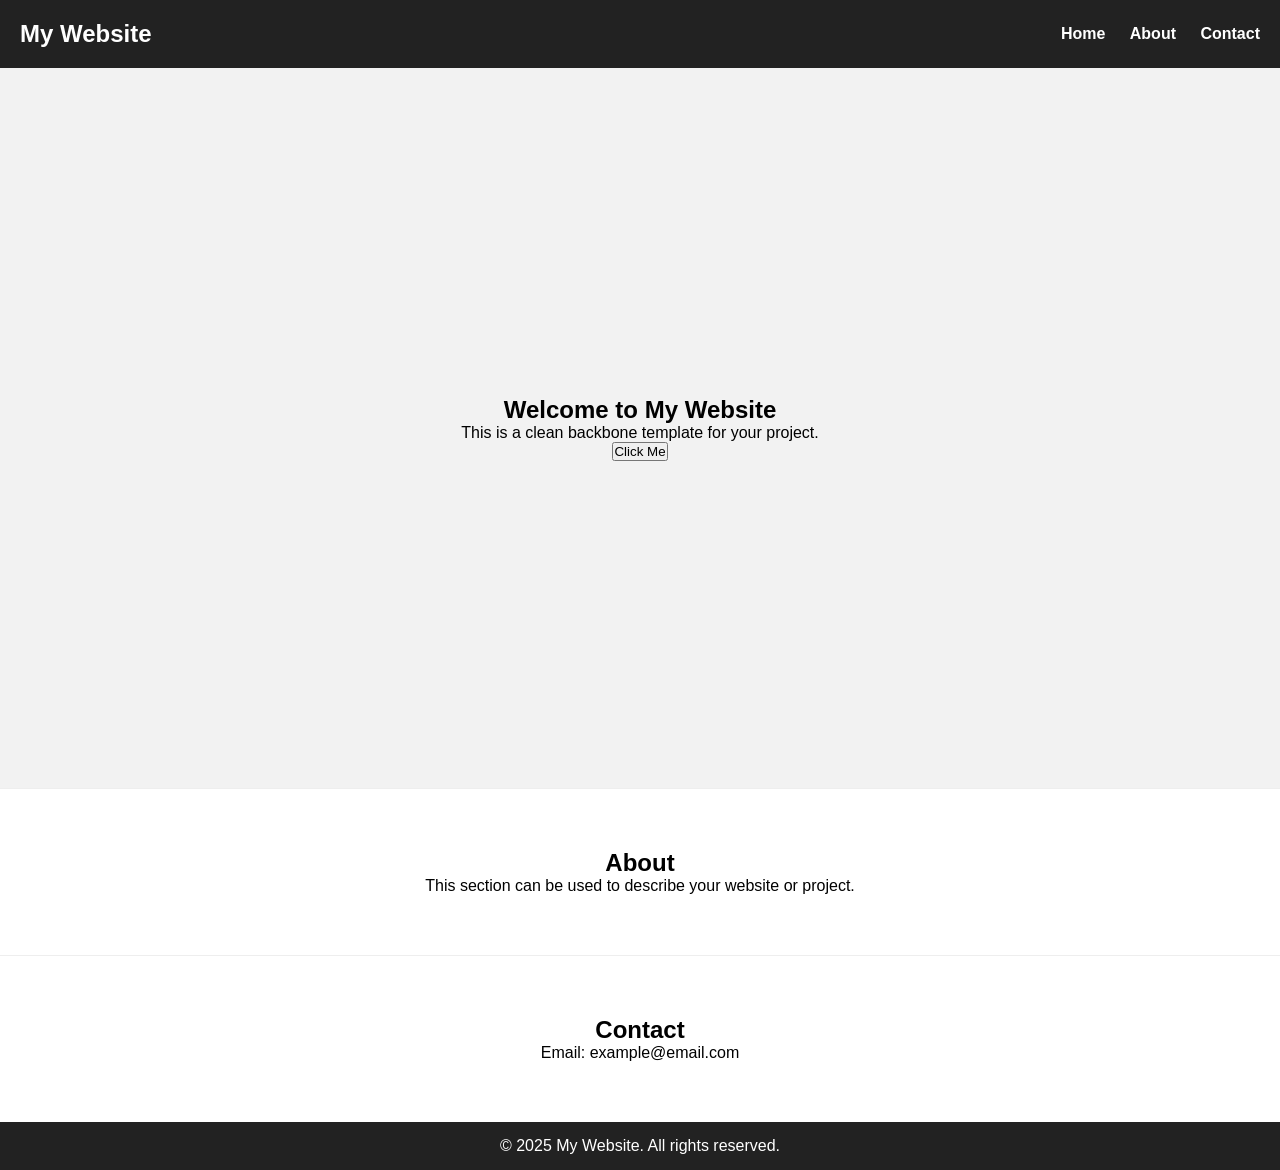
==== index.html @ cff8173e "Add files via upload" ====
<!DOCTYPE html>
<html lang="en">
<head>
    <meta charset="UTF-8" />
    <meta name="viewport" content="width=device-width, initial-scale=1.0" />
    <title>My Website</title>

    <!-- Link CSS -->
    <link rel="stylesheet" href="style.css" />
</head>
<body>

    <!-- Header / Navigation -->
    <header>
        <nav class="navbar">
            <h1 class="logo">My Website</h1>
            <ul class="nav-links">
                <li><a href="#home">Home</a></li>
                <li><a href="#about">About</a></li>
                <li><a href="#contact">Contact</a></li>
            </ul>
        </nav>
    </header>

    <!-- Hero Section -->
    <section id="home" class="hero">
        <h2>Welcome to My Website</h2>
        <p>This is a clean backbone template for your project.</p>
        <button onclick="sayHello()">Click Me</button>
    </section>

    <!-- About Section -->
    <section id="about" class="section">
        <h2>About</h2>
        <p>This section can be used to describe your website or project.</p>
    </section>

    <!-- Contact Section -->
    <section id="contact" class="section">
        <h2>Contact</h2>
        <p>Email: example@email.com</p>
    </section>

    <!-- Footer -->
    <footer>
        <p>© 2025 My Website. All rights reserved.</p>
    </footer>

    <!-- JS file -->
    <script src="script.js"></script>
</body>
</html>
---- style.css ----
* {
    margin: 0;
    padding: 0;
    box-sizing: border-box;
    font-family: Arial, sans-serif;
}

/* Navigation */
.navbar {
    display: flex;
    justify-content: space-between;
    align-items: center;
    padding: 20px;
    background: #222;
    color: white;
}

.nav-links li {
    display: inline-block;
    margin-left: 20px;
}

.nav-links a {
    text-decoration: none;
    color: white;
    font-weight: bold;
}

.hero {
    height: 80vh;
    display: flex;
    flex-direction: column;
    justify-content: center;
    align-items: center;
    background: #f2f2f2;
}

.section {
    padding: 60px 20px;
    text-align: center;
    background: white;
    border-top: 1px solid #eee;
}

footer {
    text-align: center;
    padding: 15px;
    background-color: #222;
    color: white;
}
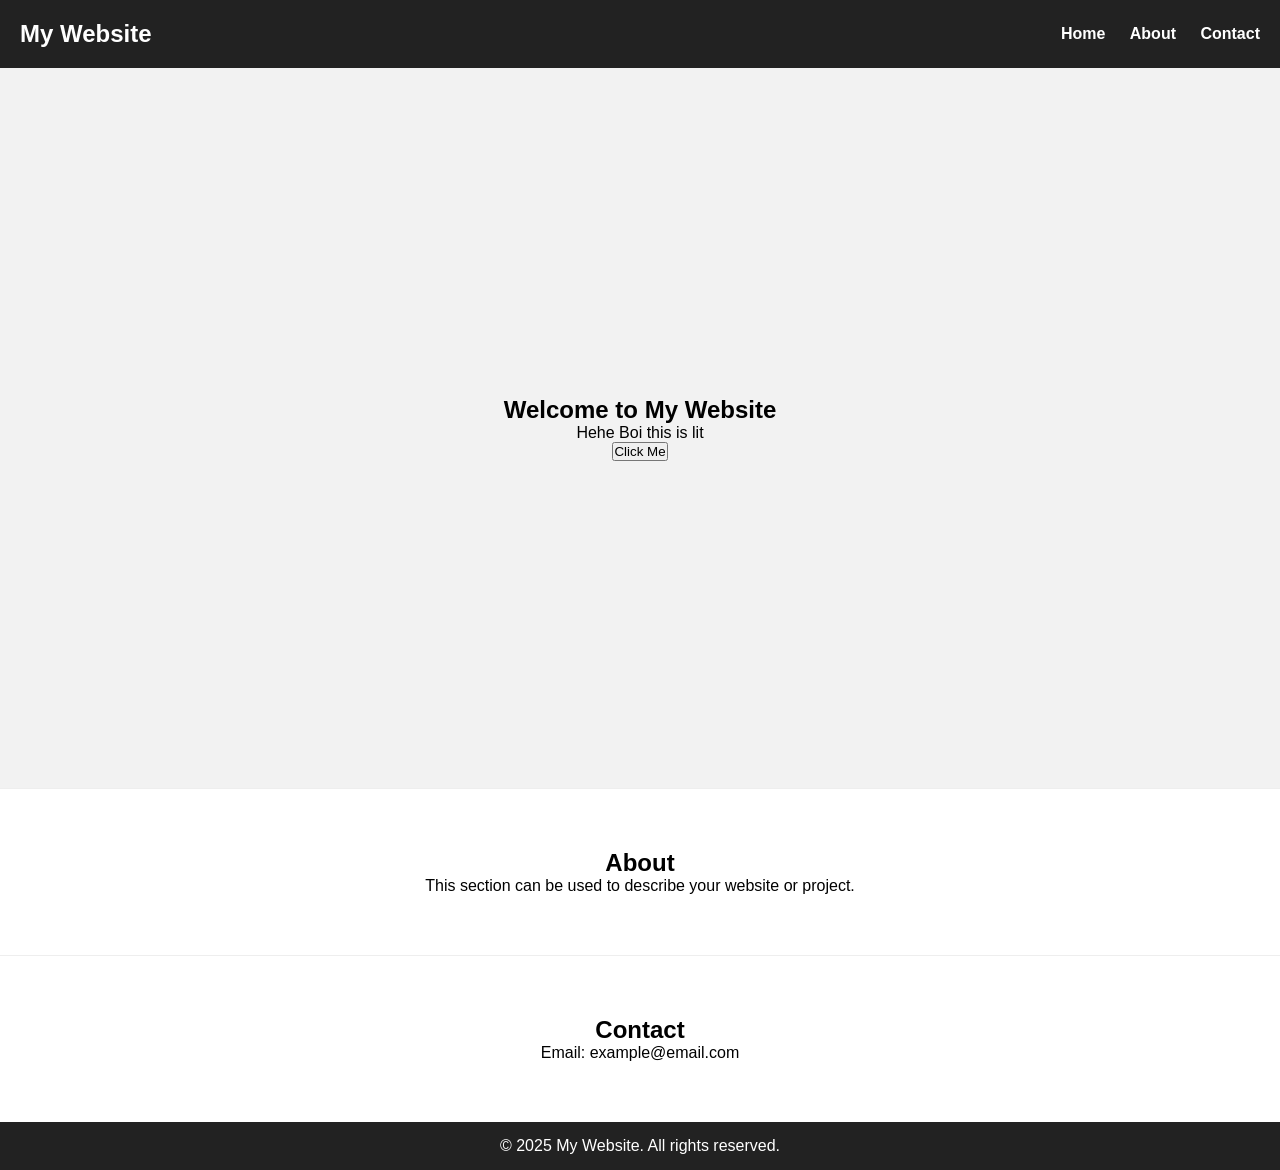
==== commit f360fcdf: "Updated index page" ====
--- a/index.html
+++ b/index.html
@@ -25,7 +25,7 @@
     <!-- Hero Section -->
     <section id="home" class="hero">
         <h2>Welcome to My Website</h2>
-        <p>This is a clean backbone template for your project.</p>
+        <p>Hehe Boi this is lit </p>
         <button onclick="sayHello()">Click Me</button>
     </section>
 
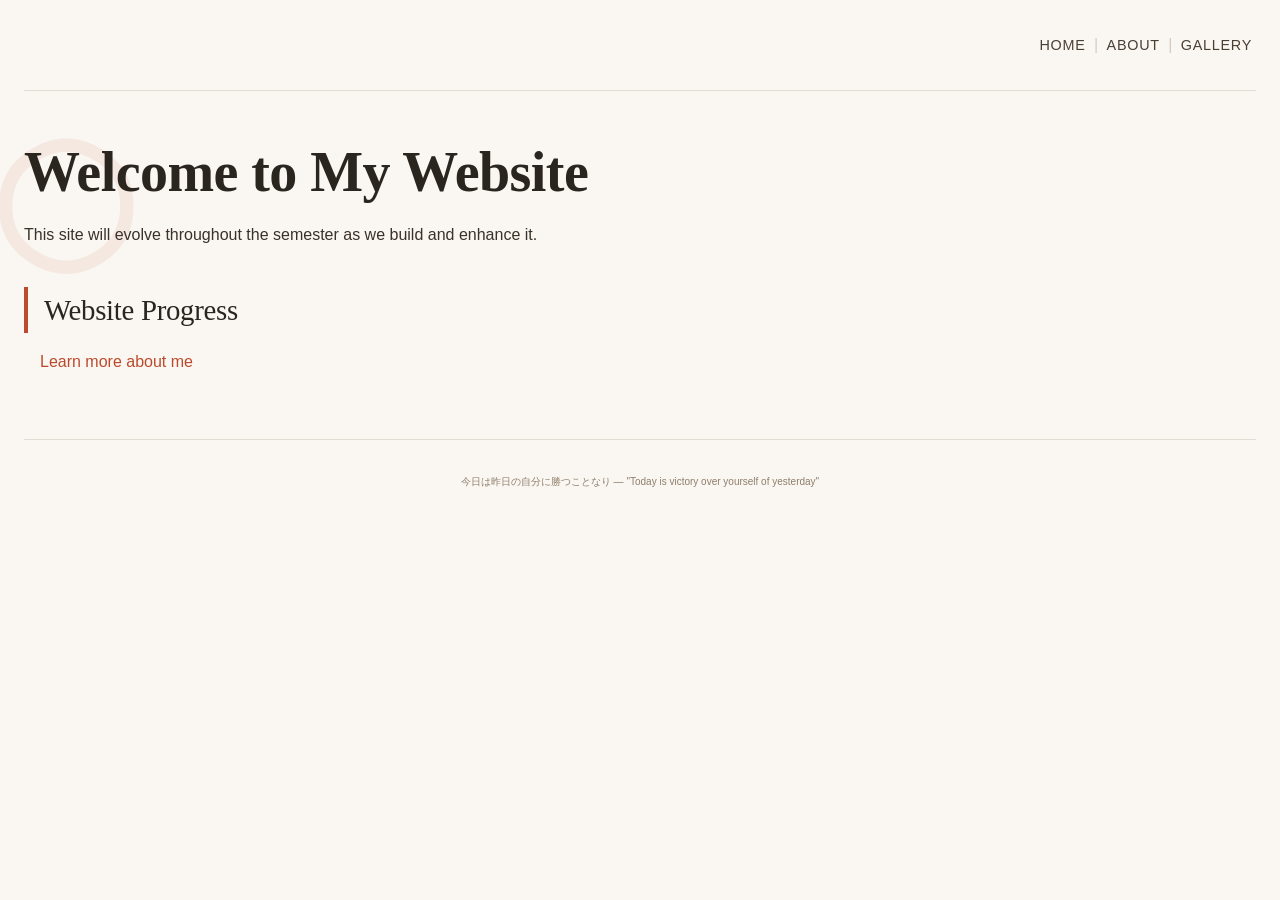
==== commit f091447c: "Replace with Musashi design" ====
--- a/index.html
+++ b/index.html
@@ -1,52 +1,27 @@
 <!DOCTYPE html>
 <html lang="en">
 <head>
-    <meta charset="UTF-8" />
-    <meta name="viewport" content="width=device-width, initial-scale=1.0" />
-    <title>My Website</title>
-
-    <!-- Link CSS -->
-    <link rel="stylesheet" href="style.css" />
+    <link rel="stylesheet" href="css/styles.css">
+    <meta charset="UTF-8">
+    <meta name="viewport" content="width=device-width, initial-scale=1.0">
+    <title>Musashi Labs · Way of the Tutorial</title>
 </head>
 <body>
 
-    <!-- Header / Navigation -->
-    <header>
-        <nav class="navbar">
-            <h1 class="logo">My Website</h1>
-            <ul class="nav-links">
-                <li><a href="#home">Home</a></li>
-                <li><a href="#about">About</a></li>
-                <li><a href="#contact">Contact</a></li>
-            </ul>
-        </nav>
-    </header>
+    <nav>
+        <a href="index.html">Home</a> |
+        <a href="about.html">About</a> |
+        <a href="gallery.html">Gallery</a>
+    </nav>
+ 
+    <h1>Welcome to My Website</h1>
+    <p>This site will evolve throughout the semester as we build and enhance it.</p>
+    <h2>Website Progress</h2>
 
-    <!-- Hero Section -->
-    <section id="home" class="hero">
-        <h2>Welcome to My Website</h2>
-        <p>Hehe Boi this is lit </p>
-        <button onclick="sayHello()">Click Me</button>
-    </section>
-
-    <!-- About Section -->
-    <section id="about" class="section">
-        <h2>About</h2>
-        <p>This section can be used to describe your website or project.</p>
-    </section>
-
-    <!-- Contact Section -->
-    <section id="contact" class="section">
-        <h2>Contact</h2>
-        <p>Email: example@email.com</p>
-    </section>
-
-    <!-- Footer -->
+    <a href="about.html">Learn more about me</a>
+    
     <footer>
-        <p>© 2025 My Website. All rights reserved.</p>
+        <small>今日は昨日の自分に勝つことなり — "Today is victory over yourself of yesterday"</small>
     </footer>
-
-    <!-- JS file -->
-    <script src="script.js"></script>
 </body>
-</html>
+</html>
--- a/css/styles.css
+++ b/css/styles.css
@@ -0,0 +1,348 @@
+/* ============================================
+   MUSASHI LABS · Way of the Tutorial
+   Japanese Minimalism · Wabi-Sabi · Ink Aesthetic
+   ============================================ */
+
+/* ---------- RESET & BASE ---------- */
+* {
+    margin: 0;
+    padding: 0;
+    box-sizing: border-box;
+}
+
+body {
+    background-color: #faf7f2;  /* washi paper / rice paper */
+    color: #2b2520;
+    font-family: 'Inter', -apple-system, BlinkMacSystemFont, 'Segoe UI', sans-serif;
+    font-weight: 400;
+    line-height: 1.6;
+    padding: 2rem 1.5rem;
+}
+
+/* Japanese serif for headings */
+h1, h2, h3 {
+    font-family: 'Times New Roman', 'Noto Serif JP', Georgia, serif;
+    font-weight: 500;
+    letter-spacing: -0.01em;
+}
+
+/* ---------- NAVIGATION (The Way / 道) ---------- */
+nav {
+    text-align: right;
+    padding-bottom: 2rem;
+    margin-bottom: 3rem;
+    border-bottom: 1px solid #e2dcd2;
+}
+
+nav a {
+    color: #4a3f35;
+    text-decoration: none;
+    font-size: 0.9rem;
+    font-weight: 500;
+    letter-spacing: 0.05em;
+    text-transform: uppercase;
+    transition: color 0.2s ease;
+    margin: 0 0.25rem;
+}
+
+nav a:hover {
+    color: #bc4a2c;  /* vermilion — like a sword slash */
+}
+
+nav a:first-child {
+    margin-left: 0;
+}
+
+/* The pipe separators become subtle */
+nav {
+    color: #d4ccc2;
+}
+
+/* ---------- TYPOGRAPHY & SPACING (MA - 間) ---------- */
+h1 {
+    font-size: 3.5rem;
+    font-weight: 600;
+    margin-bottom: 1rem;
+    line-height: 1.2;
+    max-width: 800px;
+}
+
+h2 {
+    font-size: 1.8rem;
+    margin-top: 2.5rem;
+    margin-bottom: 1rem;
+    border-left: 4px solid #bc4a2c;
+    padding-left: 1rem;
+}
+
+p {
+    margin-bottom: 1.25rem;
+    max-width: 680px;
+    color: #3a322a;
+}
+
+/* ---------- LINKS (Direct strikes) ---------- */
+a {
+    color: #bc4a2c;
+    text-decoration: none;
+    border-bottom: 1px solid transparent;
+    transition: border-color 0.2s;
+}
+
+a:hover {
+    border-bottom-color: #bc4a2c;
+}
+
+/* ---------- HOME PAGE SPECIFIC ---------- */
+/* The "Website Progress" section becomes a subtle ink-brush list */
+h2 + p, h2 + a {
+    margin-left: 1rem;
+}
+
+/* Add a subtle ensō (ink circle) behind the first heading */
+body > h1 {
+    position: relative;
+    display: inline-block;
+}
+
+body > h1::before {
+    content: "◯";
+    font-size: 8rem;
+    color: #bc4a2c;
+    opacity: 0.08;
+    position: absolute;
+    left: -2rem;
+    top: -1rem;
+    z-index: -1;
+    font-family: serif;
+}
+
+/* ---------- ABOUT PAGE (if you add content) ---------- */
+/* Will work automatically when about.html exists */
+
+/* ---------- GALLERY PAGE ---------- */
+/* If your gallery.html has images or cards, they'll inherit clean spacing */
+img {
+    max-width: 100%;
+    height: auto;
+    border-radius: 0;
+    filter: grayscale(10%);
+    transition: filter 0.3s;
+}
+
+img:hover {
+    filter: grayscale(0%);
+}
+
+/* Simple card style you can use in gallery.html */
+.gallery-grid {
+    display: grid;
+    grid-template-columns: repeat(auto-fill, minmax(260px, 1fr));
+    gap: 2rem;
+    margin-top: 2rem;
+}
+
+.gallery-item {
+    background: #ffffffcc;
+    border: 1px solid #e2dcd2;
+    padding: 1.5rem;
+    transition: transform 0.2s, border-color 0.2s;
+}
+
+.gallery-item:hover {
+    transform: translateY(-4px);
+    border-color: #bc4a2c;
+}
+
+.gallery-item h3 {
+    margin: 0.5rem 0 0.25rem;
+    font-size: 1.3rem;
+}
+
+.gallery-item p {
+    font-size: 0.85rem;
+    margin-bottom: 0;
+}
+
+/* ---------- FOOTER (optional, add if you want) ---------- */
+footer {
+    margin-top: 4rem;
+    padding-top: 2rem;
+    text-align: center;
+    font-size: 0.75rem;
+    color: #8f7e6b;
+    border-top: 1px solid #e2dcd2;
+}
+
+/* ---------- RESPONSIVE (Mobile) ---------- */
+@media (max-width: 640px) {
+    body {
+        padding: 1rem;
+    }
+    
+    h1 {
+        font-size: 2.4rem;
+    }
+    
+    nav {
+        text-align: center;
+    }
+    
+    h1::before {
+        font-size: 5rem;
+        left: -1rem;
+        top: -0.5rem;
+    }
+}
+
+/* ============================================
+   GALLERY PAGE SPECIFIC STYLES
+   ============================================ */
+
+.gallery-subhead {
+    color: #6b5a4a;
+    font-size: 0.95rem;
+    margin-bottom: 2rem;
+    font-style: italic;
+    border-left: 2px solid #e2dcd2;
+    padding-left: 1rem;
+}
+
+/* Grid layout — automatically wraps, add as many images as you want */
+.gallery-grid {
+    display: grid;
+    grid-template-columns: repeat(auto-fill, minmax(280px, 1fr));
+    gap: 2rem;
+    margin: 2rem 0 3rem;
+}
+
+/* Each gallery item is like a scroll */
+.gallery-item {
+    background: #ffffffd9;
+    border: 1px solid #e2dcd2;
+    padding: 0.75rem 0.75rem 0.5rem 0.75rem;
+    transition: all 0.25s ease;
+    cursor: pointer;
+}
+
+.gallery-item:hover {
+    transform: translateY(-6px);
+    border-color: #bc4a2c;
+    box-shadow: 0 12px 24px -16px rgba(0, 0, 0, 0.15);
+}
+
+/* Images inside gallery */
+.gallery-item img {
+    width: 100%;
+    height: 220px;
+    object-fit: cover;  /* Ensures all images fit neatly */
+    display: block;
+    filter: grayscale(15%) contrast(1.02);
+    transition: filter 0.3s ease;
+}
+
+.gallery-item:hover img {
+    filter: grayscale(0%) contrast(1.05);
+}
+
+/* Image captions */
+.image-caption {
+    font-size: 0.8rem;
+    text-align: center;
+    margin-top: 0.75rem;
+    margin-bottom: 0.25rem;
+    color: #6b5a4a;
+    letter-spacing: 0.03em;
+    font-family: 'Inter', sans-serif;
+    font-weight: 400;
+    border-top: 1px dashed #e2dcd2;
+    padding-top: 0.5rem;
+}
+
+/* Gallery note (void message) */
+.gallery-note {
+    text-align: center;
+    margin: 2rem 0;
+    padding: 1rem;
+    background: #f0ebe3;
+    border-left: 3px solid #bc4a2c;
+    font-size: 0.85rem;
+    color: #5a4a3a;
+}
+
+.gallery-note p {
+    margin: 0;
+    max-width: 100%;
+}
+
+/* ============================================
+   LIGHTBOX (click to enlarge image)
+   ============================================ */
+
+.lightbox {
+    display: none;
+    position: fixed;
+    top: 0;
+    left: 0;
+    width: 100%;
+    height: 100%;
+    background-color: rgba(0, 0, 0, 0.9);
+    z-index: 1000;
+    justify-content: center;
+    align-items: center;
+    flex-direction: column;
+}
+
+.lightbox-content {
+    max-width: 90%;
+    max-height: 80%;
+    object-fit: contain;
+    border: 2px solid #bc4a2c;
+    box-shadow: 0 0 40px rgba(0, 0, 0, 0.5);
+}
+
+.lightbox-caption {
+    color: #faf7f2;
+    margin-top: 1rem;
+    font-size: 0.9rem;
+    font-family: 'Inter', sans-serif;
+    letter-spacing: 0.05em;
+}
+
+.close-lightbox {
+    position: absolute;
+    top: 20px;
+    right: 35px;
+    color: #faf7f2;
+    font-size: 40px;
+    font-weight: bold;
+    cursor: pointer;
+    transition: color 0.2s;
+}
+
+.close-lightbox:hover {
+    color: #bc4a2c;
+}
+
+/* Responsive adjustments */
+@media (max-width: 640px) {
+    .gallery-grid {
+        grid-template-columns: repeat(auto-fill, minmax(240px, 1fr));
+        gap: 1.25rem;
+    }
+    
+    .gallery-item img {
+        height: 180px;
+    }
+    
+    .lightbox-content {
+        max-width: 95%;
+        max-height: 70%;
+    }
+    
+    .close-lightbox {
+        top: 10px;
+        right: 20px;
+        font-size: 30px;
+    }
+}
